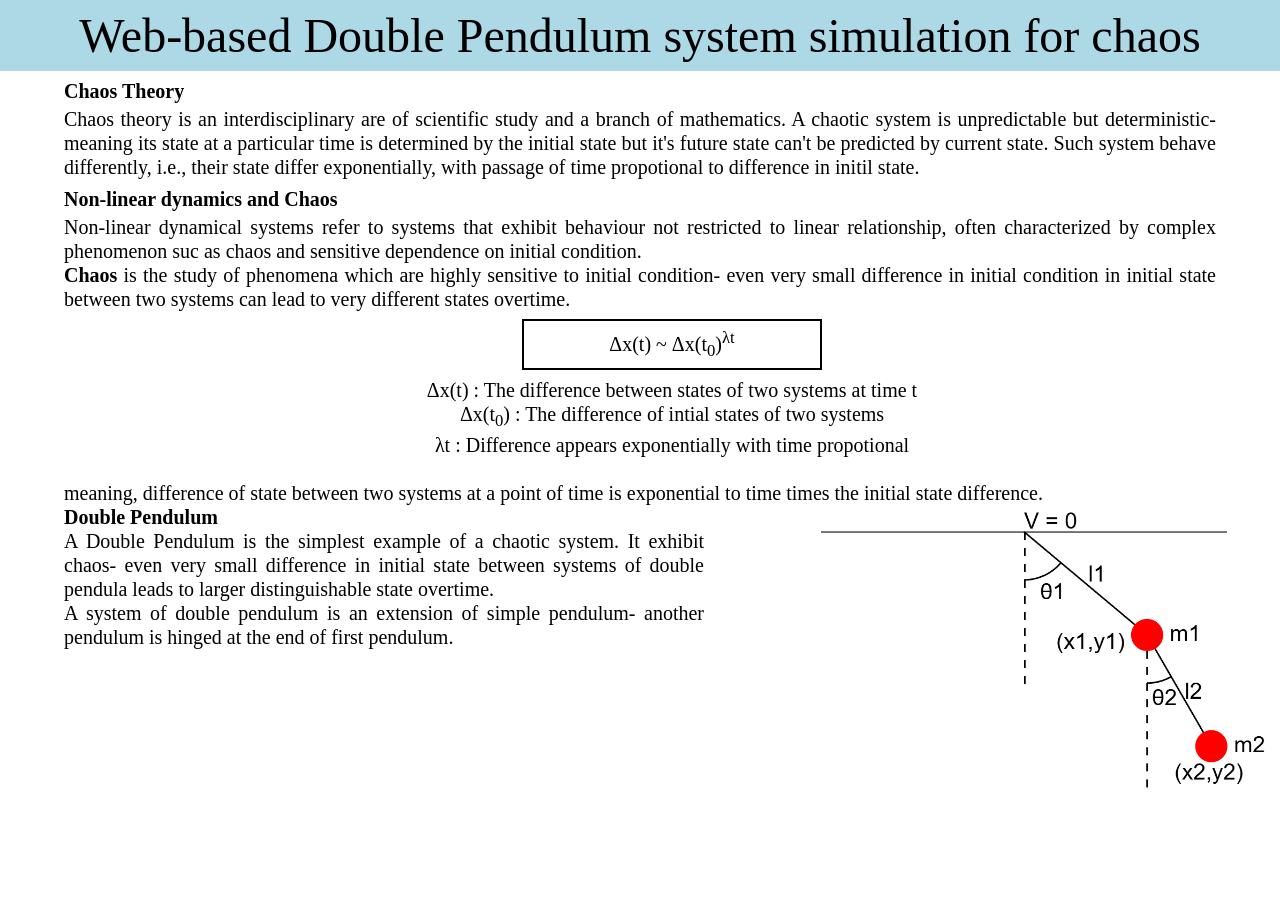
==== index.html @ ced049a6 "Adding introductory page" ====
<!doctype html>
<html>
  <head>
    <title>Double Pendulum System</title>
    <link rel="stylesheet" href="style.css">
  </head>
  <body>
    <div class="container">
      <div class="header">
        Web-based Double Pendulum system simulation for chaos
      </div>
	  <div class="content">
		<div class="section">
		  <b>Chaos Theory</b>
		  <p>
		    Chaos theory is an interdisciplinary are of scientific study and a branch of mathematics. A chaotic system is unpredictable but deterministic- meaning its state at a particular time is determined by the initial state but it's future state can't be predicted by current state.
			Such system behave differently, i.e., their state differ exponentially, with passage of time propotional to difference in initil state.
		  </p>
		  <b>Non-linear dynamics and Chaos</b>
		  <p>
		    Non-linear dynamical systems refer to systems that exhibit behaviour not restricted to linear relationship, often characterized by complex phenomenon suc as chaos and sensitive dependence on initial condition.
			<br>
			<b>Chaos</b> is the study of phenomena which are highly sensitive to initial condition- even very small difference in initial condition in initial state between two systems can lead to very different states overtime.
			<br>
			<center class="math">Δx(t) ~ Δx(t<sub>0</sub>)<sup>λt</sup></center>
			<center>Δx(t) : The difference between states of two systems at time t</center>
			<center>Δx(t<sub>0</sub>) : The difference of intial states of two systems</center>
			<center>λt : Difference appears exponentially with time propotional</center>
			<br>
			meaning, difference of state between two systems at a point of time is exponential to time times the initial state difference.
		  </p>
		</div>
		<div class="section pd">
		  <div>
		  <b id="Double Pendulum">Double Pendulum</b>
		  <p>
		    A Double Pendulum is the simplest example of a chaotic system. It exhibit chaos- even very small difference in initial state between systems of double pendula leads to larger distinguishable state overtime.
			<br> A system of double pendulum is an extension of simple pendulum- another pendulum is hinged at the end of first pendulum.
		  </p>
		  </div>
		  <img src="dp.png">
		</div>
	  </div>
    </div>
  </body>
</html>
---- style.css ----
*{
  margin:0;
  padding:0;
  box-sizing:border-box;
}
.container{
  height:100vh;
  width:100vw;
}
.header{
  width:100%;
  padding:8px 0;
  text-align:center;
  font-size:48px;
  font-family:calibri;
  background:lightblue;
  display:flex;
  align-items: center;
  justify-content: center;
}
.content{
  margin-left:5vw;
  font-size:20px;
  line-height:24px;
}
.section>b{
  display:block;
  padding:8px 0 4px 0;
}
.content p{
  width:90vw;
  text-align:justify;
}
center.math{
  padding:5px;
  width:300px;
  border:2px solid black;
  margin:8px auto;
}
.pd{
  display:flex;
  justify-content: space-between;
}
.pd>div>p{
  width:50vw;
}
.section>img{
  width:40vw;
}
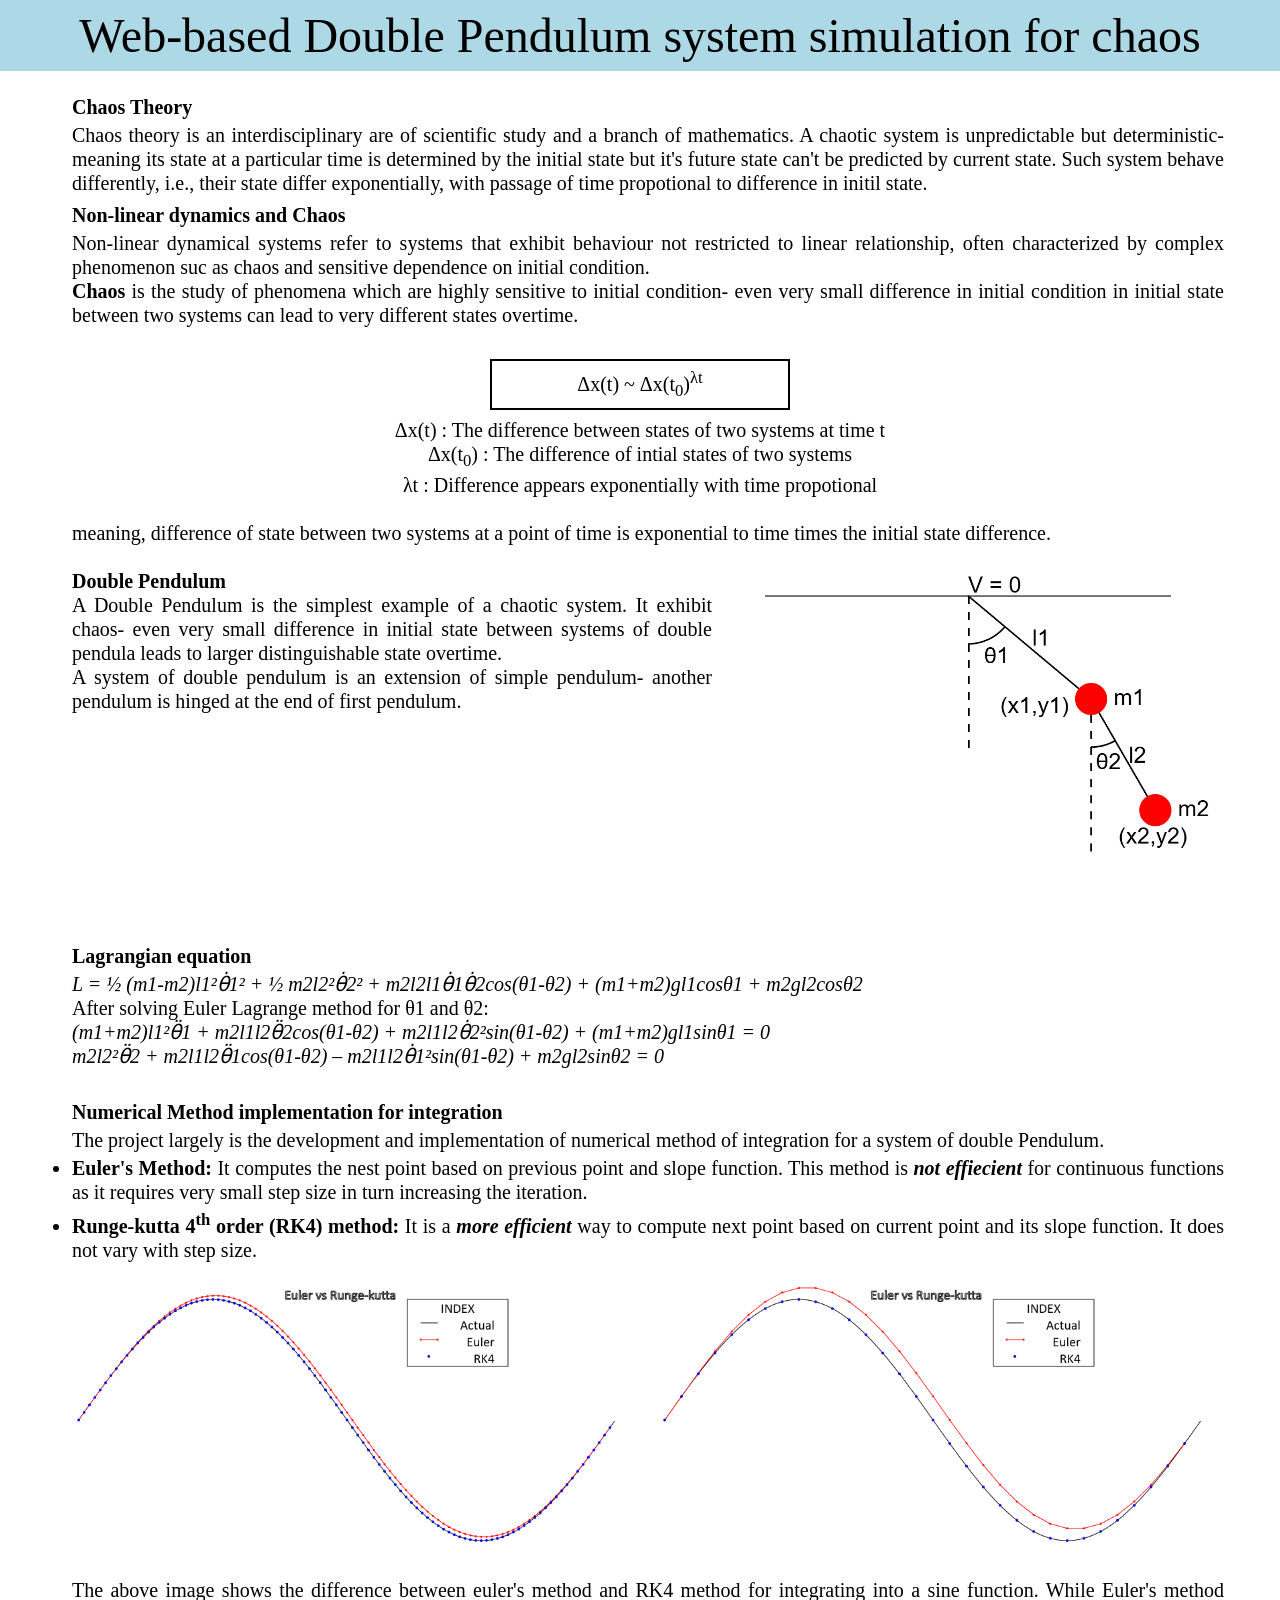
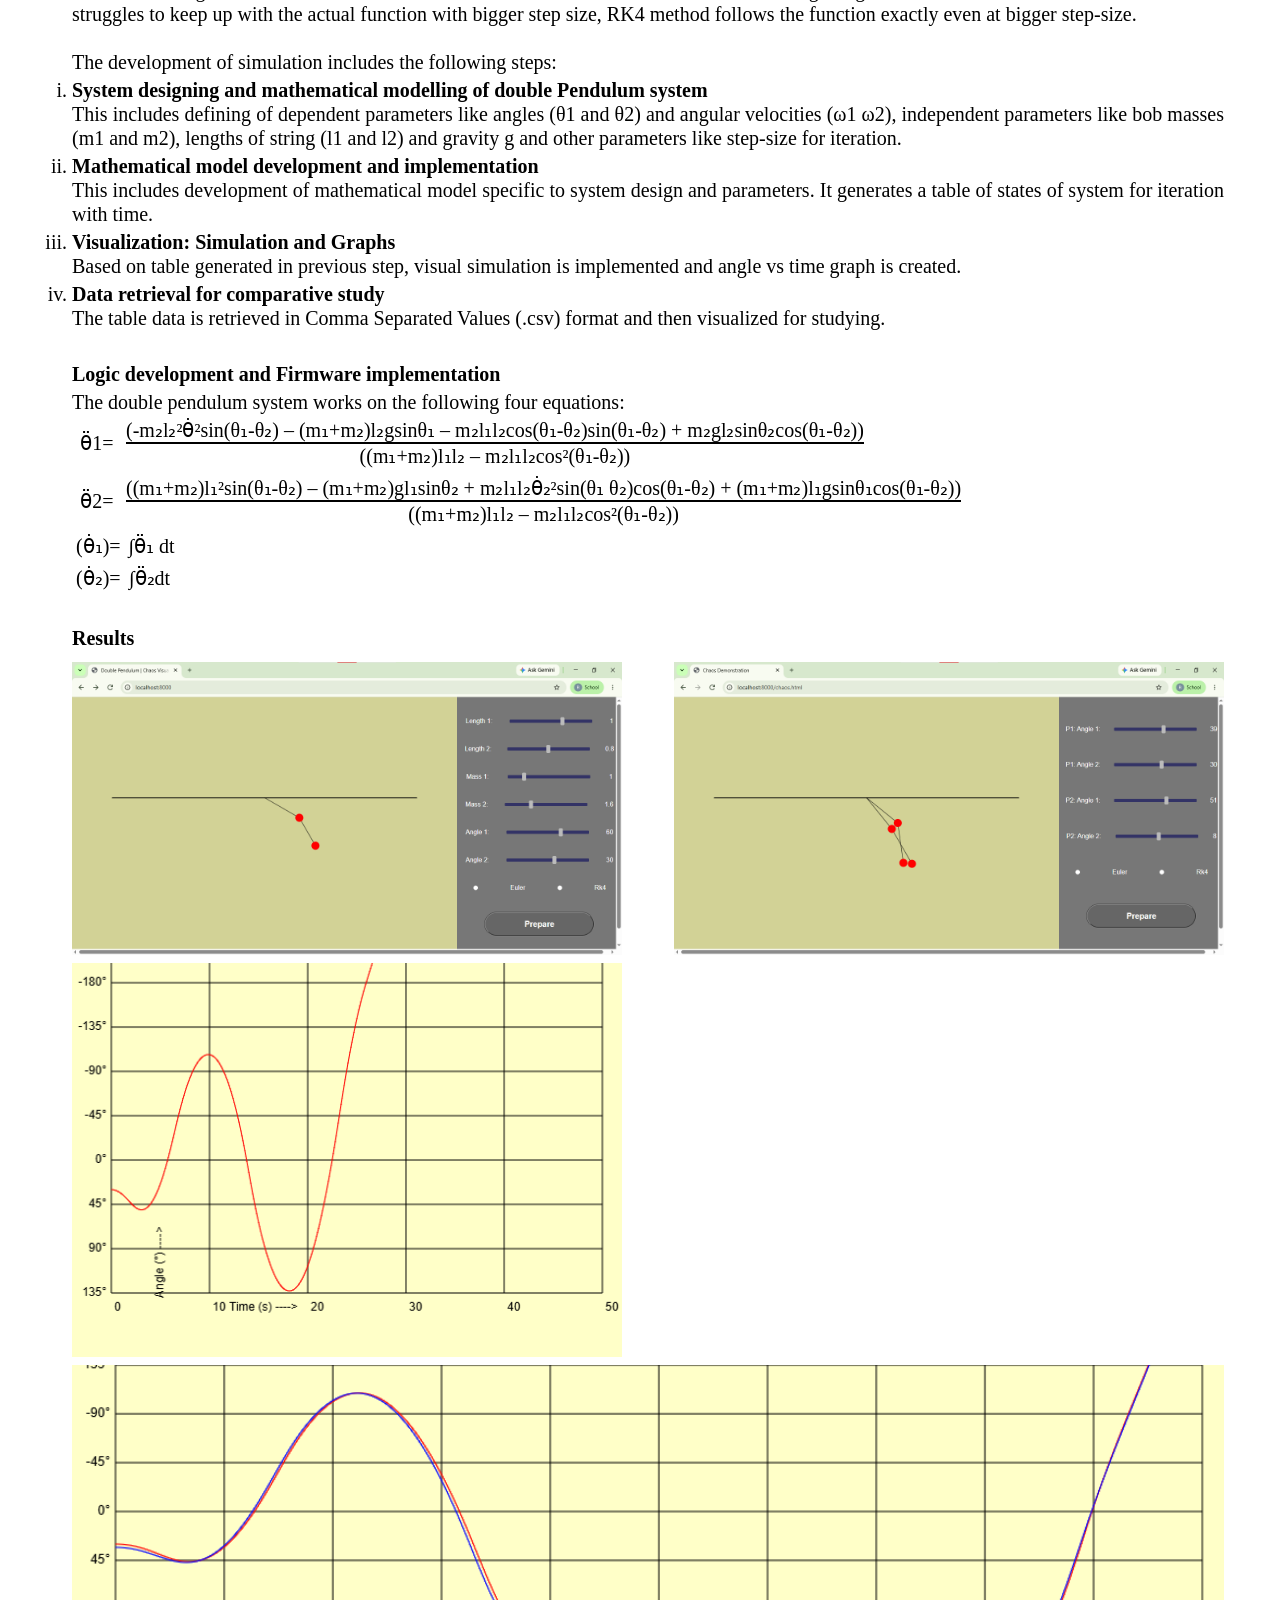
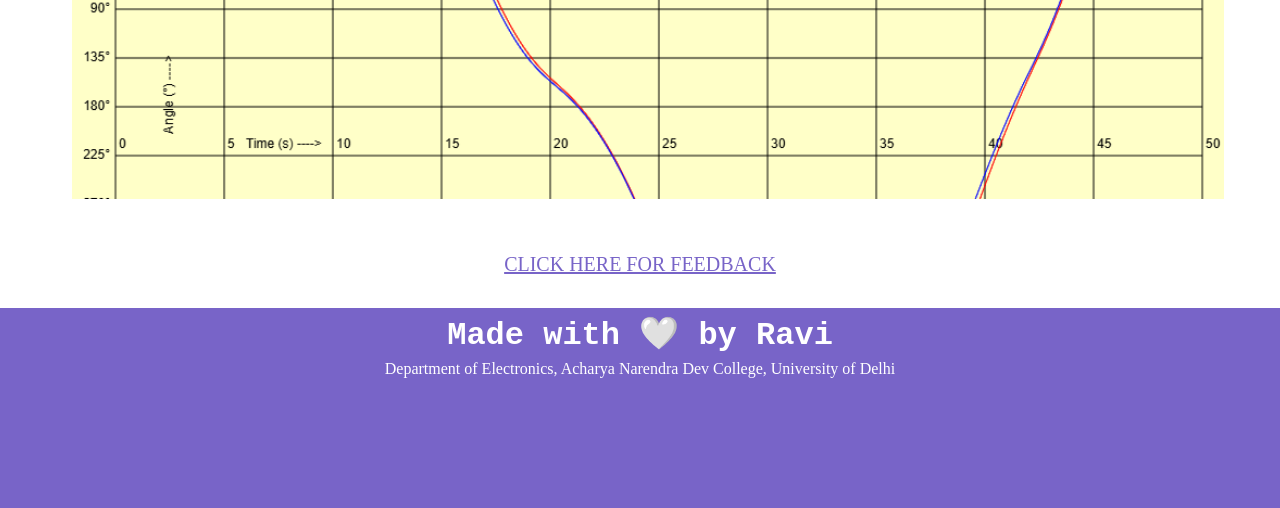
==== commit bc041ecb: "Finalizing the main page and linking to feedback form" ====
--- a/index.html
+++ b/index.html
@@ -2,6 +2,7 @@
 <html>
   <head>
     <title>Double Pendulum System</title>
+	<meta charset="utf-16">
     <link rel="stylesheet" href="style.css">
   </head>
   <body>
@@ -21,12 +22,14 @@
 		    Non-linear dynamical systems refer to systems that exhibit behaviour not restricted to linear relationship, often characterized by complex phenomenon suc as chaos and sensitive dependence on initial condition.
 			<br>
 			<b>Chaos</b> is the study of phenomena which are highly sensitive to initial condition- even very small difference in initial condition in initial state between two systems can lead to very different states overtime.
+		  </p>
 			<br>
 			<center class="math">Δx(t) ~ Δx(t<sub>0</sub>)<sup>λt</sup></center>
 			<center>Δx(t) : The difference between states of two systems at time t</center>
 			<center>Δx(t<sub>0</sub>) : The difference of intial states of two systems</center>
 			<center>λt : Difference appears exponentially with time propotional</center>
 			<br>
+		  <p>
 			meaning, difference of state between two systems at a point of time is exponential to time times the initial state difference.
 		  </p>
 		</div>
@@ -40,6 +43,99 @@
 		  </div>
 		  <img src="dp.png">
 		</div>
+		<div class="section">
+		  <b>Lagrangian equation</b>
+		  <p>
+		    <i>L = ½ (m1-m2)l1²θ̇1² + ½ m2l2²θ̇2² + m2l2l1θ̇1θ̇2cos(θ1-θ2) + (m1+m2)gl1cosθ1 + m2gl2cosθ2</i>
+			<br>
+			After solving Euler Lagrange method for θ1 and θ2:
+			<br>
+			<i>(m1+m2)l1²θ̈1 + m2l1l2θ̈2cos(θ1-θ2) + m2l1l2θ̇2²sin(θ1-θ2) + (m1+m2)gl1sinθ1 = 0</i><br>
+			<i>m2l2²θ̈2 + m2l1l2θ̈1cos(θ1-θ2) – m2l1l2θ̇1²sin(θ1-θ2) + m2gl2sinθ2 = 0</i>
+		  </p>
+		</div>
+		<div class="section">
+		  <b>Numerical Method implementation for integration</b>
+		  <p>
+		    The project largely is the development and implementation of numerical method of integration for a system of double Pendulum.
+		    <ul>
+			  <li>
+			    <p><b>Euler's Method:</b> It computes the nest point based on previous point and slope function. This method is <b><i>not effiecient</i></b> for continuous functions as it requires very small step size in turn increasing the iteration.</p>
+			  </li>
+			  <li>
+			    <p><b>Runge-kutta 4<sup>th</sup> order (RK4) method:</b> It is a <b><i>more efficient</i></b> way to compute next point based on current point and its slope function. It does not vary with step size.</p>
+			  </li>
+			</ul>
+		  </p>
+		</div>
+		<div class="section two">
+		  <img src="Euler vs rk4.png">
+		  <img src="Euler vs rk4 dt32.png">
+		</div>
+		<div class="section">
+		  <p>The above image shows the difference between euler's method and RK4 method for integrating into a sine function. While Euler's method struggles to keep up with the actual function with bigger step size, RK4 method follows the function exactly even at bigger step-size.</p>
+		</div>
+		<div class="section">
+		  <p>The development of simulation includes the following steps:</p>
+		  <ol type='i'>
+		    <li>
+			  <p><b>System designing and mathematical modelling of double Pendulum system</b></p>
+			  <p>This includes defining of dependent parameters like angles (θ1 and θ2) and angular velocities (ω1 ω2), independent parameters like bob masses (m1 and m2), lengths of string (l1 and l2) and gravity g and other parameters like step-size for iteration.<p>
+			</li>
+			<li>
+			  <p><b>Mathematical model development and implementation</b></p>
+			  <p>This includes development of mathematical model specific to system design and parameters. It generates a table of states of system for iteration with time.</p>
+			</li>
+			<li>
+			  <p><b>Visualization: Simulation and Graphs</b></p>
+			  <p>Based on table generated in previous step, visual simulation is implemented and angle vs time graph is created.</p>
+			</li>
+			<li>
+			  <p><b>Data retrieval for comparative study</b></p>
+			  <p>The table data is retrieved in Comma Separated Values (.csv) format and then visualized for studying.</p>
+			</li>
+		  </ol>
+		</div>
+		<div class="section">
+		  <b>Logic development and Firmware implementation</b>
+		  <p>The double pendulum system works on the following four equations:
+		  <div class="math">
+		    <p>θ̈1=</p>
+			<p><span>(-m₂l₂²θ̇²sin(θ₁-θ₂) – (m₁+m₂)l₂gsinθ₁ – m₂l₁l₂cos(θ₁-θ₂)sin(θ₁-θ₂) + m₂gl₂sinθ₂cos(θ₁-θ₂))</span><span>((m₁+m₂)l₁l₂ – m₂l₁l₂cos²(θ₁-θ₂)) </span></p>
+		  </div>
+		  <div class="math">
+			<p>θ̈2=</p>
+			<p><span>((m₁+m₂)l₁²sin(θ₁-θ₂) – (m₁+m₂)gl₁sinθ₂ + m₂l₁l₂θ̇₂²sin(θ₁ θ₂)cos(θ₁-θ₂) + (m₁+m₂)l₁gsinθ₁cos(θ₁-θ₂))</span><span>((m₁+m₂)l₁l₂ – m₂l₁l₂cos²(θ₁-θ₂))</span></p>
+		  </div>
+		  <div class="math">
+			<p>(θ̇₁)= </p>
+			<p>∫θ̈₁ dt </p>
+		  </div>
+		  <div class="math">
+			<p>(θ̇₂)=</p>
+			<p>∫θ̈₂dt</p>
+		  </div>
+		</div>
+		<div class="section">
+		  <b>Results</b>
+		  <div class="two">
+		    <img src="dp ui.png">
+			<img src="dp cs.png">
+		  </div>
+		  <div class="two">
+		    <img src="graph.png">
+		  </div>
+			<img style='width:90vw;' src="chaos graph.png">
+		</div>
+		<div class="feedback">
+		  <a href="feedback.html">
+		    <p>Click here for feedback</p>
+		  </a>
+		</div>
+	  </div>
+	  <div class="footer">
+	    <p>Made with 🤍 by Ravi</p>
+		<p>Department of Electronics, Acharya Narendra Dev College, University of Delhi</p>
 	  </div>
     </div>
   </body>
--- a/style.css
+++ b/style.css
@@ -3,6 +3,10 @@
   padding:0;
   box-sizing:border-box;
 }
+html,body{
+width:100%;
+height:100%;}
+body{background:white;}
 .container{
   height:100vh;
   width:100vw;
@@ -21,15 +25,35 @@
 .content{
   margin-left:5vw;
   font-size:20px;
+  width:90vw;
   line-height:24px;
 }
+content>*{
+  line-height:24px;
+}
+.section{
+  margin:8px 0;
+  background:white;
+  padding:8px;
+  border-radius:8px;
+}
 .section>b{
   display:block;
   padding:8px 0 4px 0;
 }
+.section>p>i{
+  font-family:math;
+}
 .content p{
   width:90vw;
   text-align:justify;
+}
+li{margin-top:4px;}
+.two{
+  width:90vw;
+  display:flex;
+  justify-content:space-between;
+  margin:8px 0;
 }
 center.math{
   padding:5px;
@@ -37,13 +61,239 @@
   border:2px solid black;
   margin:8px auto;
 }
+div.math{
+display:flex;
+}
+div.math>p{
+  display:flex;
+  width:auto;
+  min-width:50px;
+  padding:4px;
+  flex-direction:column;
+  align-items:center;
+  justify-content: center;
+}
+div.math>p>span:nth-child(1){
+border-bottom:2px solid black;
+}
 .pd{
   display:flex;
-  justify-content: space-between;
 }
 .pd>div>p{
   width:50vw;
 }
 .section>img{
   width:40vw;
+}
+.two>img{width:43vw;}
+a,.feedback>a>p{
+  display:block;
+  text-transform:uppercase;
+  width:90vw;
+  text-align:center;
+  color:rgb(120,100,200);
+  padding:16px 0}
+
+.footer{
+  width:100%;
+  background:rgb(120,100,200);
+  height:200px;
+}
+.footer>p:first-child{
+  font-family:monospace;
+  font-size:32px;
+  font-weight:bold;
+  text-align:center;
+  padding:6px;
+  color:white;
+}
+.footer>p{
+font-size:16px;
+text-align:center;
+color:white;
+}
+/*-----Form-----*/
+.form{
+  display:flex;
+  flex-direction:column;
+  align-items: center;
+  justify-content: center;
+  
+}
+.profile{
+width:128px; height:128px;
+border:2px solid green;
+border-radius:50%;
+position:relative;}
+.profile>canvas{
+width:120px; height:120px;
+margin:2px;
+border-radius:50%;
+}
+.profile::after{
+content:'✎';
+font-size:28px;
+color:white;
+background:rgba(0,150,0,1);
+margin:2px;
+padding:4px;
+line-height:30px; width:30px;
+border-radius:50%;
+position:absolute;
+transform:translate(-100%,-100%);
+left:128px; top:128px;}
+.rate{
+  display:flex;
+  width:60vw;
+  justify-content:space-evenly;
+  margin:8px;
+}
+input[type=file]{
+visibility:hidden;
+}
+
+.inputs{
+  display:flex;
+  flex-direction:column;
+  align-items:center;
+  width:80vw;
+  padding:16px;
+}
+.inputs>p:not(:last-child){
+  height:64px;
+  width:90%;
+  border-radius:8px;
+  border:2px solid rgb(100,150,255);
+  margin:4px;
+  position:relative;
+  display:block;
+}
+p>input{
+  height:60px;
+  font-size:28px;
+  width:100%;
+  border-radius:8px;
+  border:none;
+  position:relative;
+  display:block;
+  padding:0 8px;
+}
+.inputs>p.text::before{
+  pointer-events:none;
+  content:"Enter you name (Default:Anonymous)";
+  position:absolute;
+  left:16px; top:30px;
+  transform:translate(0,-50%);
+  font-size:28px;
+  color:grey;
+  z-index:1;
+}
+
+.inputs:has(.text>input:focus) .text::before,
+.inputs:has(.text>input:valid) .text::before{
+  content:'Enter your name';
+  font-size:16px;
+  background:white;
+  top:0px;
+}
+.inputs>p.email::before{
+  content:"Enter you email (Default:Anonymous)";
+  pointer-events:none;
+  position:absolute;
+  left:16px; top:30px;
+  transform:translate(0,-50%);
+  font-size:28px;
+  color:grey;
+  z-index:1;
+}
+.inputs:has(.email>input:focus) .email::before,
+.inputs:has(.email>input:valid) .email::before{
+  content:'Enter your name';
+  font-size:16px;
+  background:white;
+  top:0px;
+}
+.thoughts{
+  height:150px;
+  width:90%;
+  border-radius:8px;
+  border:2px solid rgb(100,150,255);
+  margin:4px;
+  position:relative;
+}
+.thoughts>textarea{
+  height:146px;
+  resize:none;
+  font-size:28px;
+  width:100%;
+  border-radius:8px;
+  border:none;
+  position:absolute;
+}
+.thoughts::before{
+  content:"Share your thoughts...";
+  pointer-events:none;
+  position:absolute;
+  left:16px; top:20px;
+  transform:translate(0,-50%);
+  font-size:28px;
+  color:grey;
+  z-index:1;
+}
+.inputs:has(textarea:focus) .thoughts::before,
+.inputs:has(textarea:valid) .thoughts::before{
+  font-size:16px;
+  background:white;
+  top:0px;
+}
+button{
+  width:68vw;
+  height:64px;
+  background:rgb(100,150,255);
+  color:white;
+  border:none;
+  border-radius:8px;
+  font-size:48px;
+  text-transform: uppercase;
+}
+
+.responses{
+  display:flex;
+  overflow:scroll;
+}
+.feed{
+width:40vw;
+margin:24px;
+border:2px solid cyan;
+border-radius:12px;
+padding:12px;
+position:relative;
+}
+.feed>.feed-header{
+  display:flex;
+}
+.feed>.feed-header>img{
+width:64px;
+border:2px solid green;
+border-radius:50%;
+}
+.feed-header>p{
+  width:36vw;
+  font-size:32px;
+  padding: 4px 0;
+  position:relative;
+  left:10px; top:0px;
+  overflow:hidden;
+  text-wrap:nowrap;
+}
+.feed-header>div{
+font-size:28px;
+position:absolute;
+left:80px; top:56px;
+transform:translate(12px,-50%);
+}
+.feed>.message{
+  height:100px;
+  padding:4px;
+  font-size:24px;
 }
